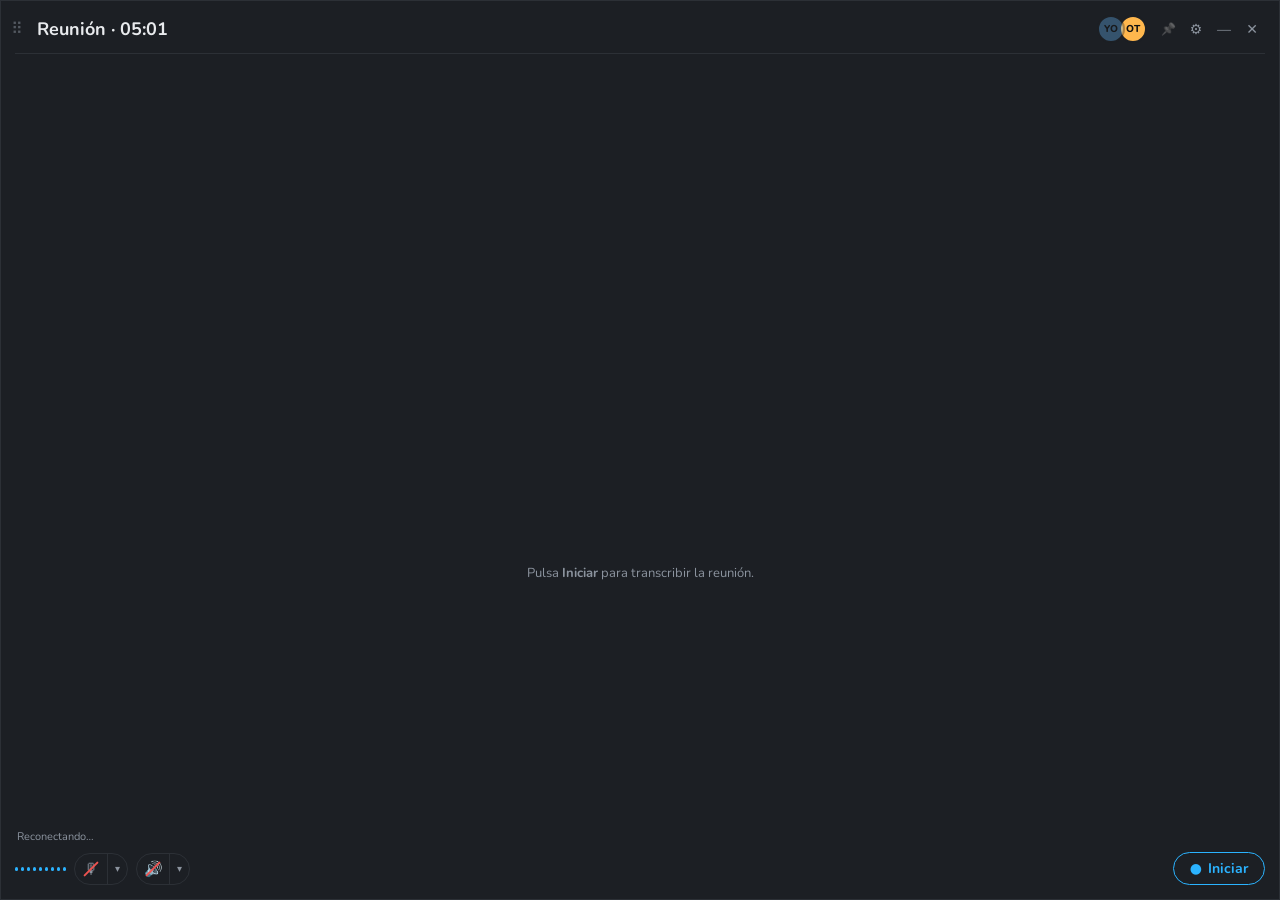
==== static/index.html @ 8442b994 "Initial commit" ====
<!doctype html>
<html lang="es">
<head>
<meta charset="utf-8">
<meta name="viewport" content="width=device-width, initial-scale=1">
<title>Transcriptor</title>
<style>
  @font-face {
    font-family: 'Nunito';
    src: url('/static/fonts/Nunito.ttf') format('truetype');
    font-weight: 200 1000;
    font-display: block;
  }
  :root {
    --bg: #1c1f24; --panel: #23272e; --line: #2c3036; --text: #e8eaed; --muted: #8b939e;
    --accent: #2bb3ff; --yo: #64b5f6; --otros: #ffb74d; --red: #ef5350;
  }
  * { box-sizing: border-box; font-family: 'Nunito', system-ui, sans-serif; }
  html, body { height: 100%; margin: 0; background: var(--bg); color: var(--text); font-size: 14px; overflow: hidden; }
  body { display: flex; flex-direction: column; border: 1px solid var(--line); }
  button { font: inherit; border: 0; cursor: pointer; color: inherit; background: none; }
  input, select { font: inherit; }

  /* Cabecera */
  header { display: flex; align-items: center; gap: 8px; padding: 14px 14px 10px 8px; cursor: grab; user-select: none; }
  header button { cursor: pointer; }
  .grip { color: var(--muted); opacity: .5; font-size: 16px; line-height: 1; padding: 0 2px; }
  header:hover .grip { opacity: 1; }
  .drag { flex: 1; min-width: 0; display: flex; align-items: center; gap: 10px; }
  .drag { cursor: default; user-select: none; }
  #title { flex: 1; min-width: 0; font-size: 18px; font-weight: 700; padding: 2px 4px; border-radius: 6px;
           white-space: nowrap; overflow: hidden; text-overflow: ellipsis; }
  #title[contenteditable="true"] { background: var(--panel); outline: 1px solid var(--accent); cursor: text; user-select: text; text-overflow: clip; }
  .avatars { display: flex; }
  .av { width: 28px; height: 28px; border-radius: 50%; display: grid; place-items: center; font-size: 10px; font-weight: 800;
        color: #111; border: 2px solid var(--bg); margin-left: -6px; opacity: .35; transition: opacity .2s, box-shadow .2s; }
  .av.Yo { background: var(--yo); } .av.Otros { background: var(--otros); }
  .av.on { opacity: 1; } .av.talk { box-shadow: 0 0 0 2px var(--accent); }
  .tools { display: flex; gap: 2px; }
  .ic { width: 26px; height: 26px; border-radius: 7px; display: grid; place-items: center; color: var(--muted); font-size: 14px; }
  .ic:hover { background: var(--panel); color: var(--text); }
  .ic.active { color: var(--accent); background: var(--panel); }
  #pin { filter: grayscale(1) opacity(.6); font-size: 12px; } #pin.active { filter: none; }
  .ic.x:hover { background: var(--red); color: #fff; }

  .divider { height: 1px; background: var(--line); margin: 0 14px; }

  /* Cuerpo */
  main { flex: 1; position: relative; min-height: 0; }
  #log { position: absolute; inset: 0; overflow-y: auto; padding: 12px 16px 8px; line-height: 1.5; }
  #log::-webkit-scrollbar { width: 6px; } #log::-webkit-scrollbar-thumb { background: var(--line); border-radius: 3px; }
  .line { margin: 0 0 10px; }
  .meta { font-size: 11px; color: var(--muted); display: flex; gap: 6px; align-items: center; }
  .tag { font-weight: 800; } .Yo .tag { color: var(--yo); } .Otros .tag { color: var(--otros); }
  .say { color: var(--text); }
  #listening { color: var(--text); font-weight: 600; margin-top: 4px; }
  #listening .d { animation: blink 1.4s infinite both; } #listening .d:nth-child(2) { animation-delay: .2s; } #listening .d:nth-child(3) { animation-delay: .4s; }
  @keyframes blink { 0%, 80%, 100% { opacity: .2; } 40% { opacity: 1; } }
  #empty { color: var(--muted); text-align: center; margin-top: 40%; font-size: 13px; }
  .line.partial .say { color: var(--muted); font-style: italic; }
  .line.partial .say::after { content: '▍'; margin-left: 2px; color: var(--accent); animation: blink 1s infinite; font-style: normal; }
  .note { font-size: 11px; color: var(--muted); text-align: center; margin: 0 0 10px; font-style: italic; }

  /* Ajustes */
  #settings { position: absolute; inset: 0; background: var(--bg); overflow-y: auto; padding: 12px 16px;
              transform: translateY(8px); opacity: 0; pointer-events: none; transition: .18s ease; }
  #settings.open { transform: none; opacity: 1; pointer-events: auto; }
  .field { margin-bottom: 14px; }
  .field > label, .lbl { display: block; font-size: 12px; font-weight: 700; color: var(--muted); margin-bottom: 5px; text-transform: uppercase; letter-spacing: .04em; }
  select, .txt { width: 100%; background: var(--panel); color: var(--text); border: 1px solid var(--line); border-radius: 8px; padding: 7px 8px; outline: none; }
  select:focus, .txt:focus { border-color: var(--accent); }
  select:disabled { opacity: .5; }
  [hidden] { display: none !important; }
  .check { display: flex; align-items: center; gap: 8px; margin-bottom: 6px; cursor: pointer; }
  .field > label.check { text-transform: none; letter-spacing: 0; font-size: 14px; font-weight: 400; color: var(--text); margin: 6px 0; }
  .check input { accent-color: var(--accent); width: 16px; height: 16px; }
  .row { display: flex; gap: 6px; margin-top: 6px; }
  .btn { background: var(--panel); border: 1px solid var(--line); border-radius: 8px; padding: 6px 10px; font-weight: 700; font-size: 13px; }
  .btn:hover { border-color: var(--accent); color: var(--accent); }
  .hint { font-size: 12px; color: var(--muted); margin-top: 4px; }
  .hint.ok { color: #66bb6a; } .hint.err { color: var(--red); }
  input[type=range] { width: 100%; accent-color: var(--accent); }

  /* Pie */
  #status { font-size: 11px; color: var(--muted); padding: 4px 16px 0; white-space: nowrap; overflow: hidden; text-overflow: ellipsis; }
  footer { display: flex; align-items: center; gap: 8px; padding: 8px 14px 14px; position: relative; }
  .src { display: flex; align-items: center; border: 1px solid var(--line); border-radius: 999px; overflow: hidden; }
  .src button { height: 30px; display: grid; place-items: center; color: var(--muted); }
  .src .tg { width: 32px; font-size: 15px; position: relative; }
  .src .dd { width: 20px; font-size: 10px; border-left: 1px solid var(--line); }
  .src button:hover { background: var(--panel); color: var(--text); }
  .src.on { border-color: var(--accent); } .src.on .tg { color: var(--accent); }
  .src:not(.on) .tg::after { content: ''; position: absolute; width: 20px; height: 2px; background: var(--red); transform: rotate(-45deg); border-radius: 1px; }
  .spacer { flex: 1; }
  .menu { position: absolute; bottom: 52px; left: 10px; right: 10px; background: var(--panel); border: 1px solid var(--line);
          border-radius: 10px; padding: 6px; box-shadow: 0 8px 24px rgba(0,0,0,.45); z-index: 10; max-height: 60vh; overflow-y: auto; }
  .menu .ttl { font-size: 11px; font-weight: 800; color: var(--muted); text-transform: uppercase; letter-spacing: .04em; padding: 4px 8px 6px; }
  .menu button { display: flex; width: 100%; text-align: left; gap: 8px; padding: 7px 8px; border-radius: 6px; font-size: 13px; }
  .menu button:hover { background: var(--line); }
  .menu .ck { width: 14px; color: var(--accent); flex: none; }
  .wave { display: flex; align-items: center; gap: 3px; height: 26px; }
  .wave i { width: 3px; height: 4px; background: var(--accent); border-radius: 2px; transition: height .12s ease; }
  #toggle { display: flex; align-items: center; gap: 6px; padding: 6px 16px; border-radius: 999px; font-weight: 700;
            border: 1px solid var(--accent); color: var(--accent); }
  #toggle:hover { background: rgba(43,179,255,.1); }
  #toggle.on { border-color: var(--red); color: var(--text); }
  #toggle.on .dot { color: var(--red); }
  #toggle.on:hover { background: rgba(239,83,80,.12); }
</style>
</head>
<body>
<header>
  <span class="grip" title="Arrastra para mover">⠿</span>
  <div class="drag" id="dragzone">
    <div id="title" spellcheck="false" title="Arrastra para mover · doble clic para renombrar"></div>
    <div class="avatars">
      <div class="av Yo" id="av-Yo" title="Yo (micrófono)">YO</div>
      <div class="av Otros on" id="av-Otros" title="Otros (audio del PC)">OT</div>
    </div>
  </div>
  <div class="tools">
    <button class="ic" id="pin" title="Fijar encima">📌</button>
    <button class="ic" id="gear" title="Ajustes">⚙</button>
    <button class="ic win" id="min" title="Minimizar">—</button>
    <button class="ic x win" id="close" title="Cerrar">✕</button>
  </div>
</header>
<div class="divider"></div>

<main>
  <div id="log">
    <div id="empty">Pulsa <b>Iniciar</b> para transcribir la reunión.</div>
    <div id="listening" hidden>Escuchando<span class="d">.</span><span class="d">.</span><span class="d">.</span></div>
  </div>

  <div id="settings">
    <div class="field win">
      <label for="opacity">Transparencia · <span id="opv"></span></label>
      <input type="range" id="opacity" min="30" max="100" step="5">
      <label class="check"><input type="checkbox" id="ophover"> Opaca al pasar el mouse</label>
    </div>
    <div class="field">
      <span class="lbl">Transcripción en vivo</span>
      <label class="check"><input type="checkbox" id="live"> Mostrar texto provisional mientras hablan</label>
      <div class="hint">Se ve en gris y se reemplaza por la versión final al terminar cada frase.</div>
    </div>
    <div class="field">
      <label for="model">Modelo</label>
      <select id="model"></select>
      <div class="row" id="dlRow" hidden><button class="btn" id="dlBtn">Descargar ahora</button></div>
      <div class="hint" id="modelHint"></div>
      <div class="hint" id="modelSource"></div>
    </div>
    <div class="field" id="cpuField" hidden>
      <label for="cpumode">Uso del procesador (sin GPU)</label>
      <select id="cpumode"></select>
      <div class="hint">Más núcleos = menos atraso, pero el equipo queda con menos margen para otras apps.</div>
    </div>
    <div class="field">
      <label for="lang">Idioma</label>
      <select id="lang">
        <option value="es">Español</option>
        <option value="en">Inglés</option>
        <option value="">Autodetectar</option>
      </select>
    </div>
    <div class="field">
      <label for="dict">Diccionario de reemplazos</label>
      <input class="txt" id="dict" spellcheck="false" placeholder="Ruta al .tsv (varios separados por ;)">
      <div class="row">
        <button class="btn" id="browse">Examinar…</button>
        <button class="btn" id="dictSave">Aplicar</button>
        <button class="btn" id="dictOpen">Editar</button>
      </div>
      <div class="hint" id="dictInfo"></div>
    </div>
    <div class="field">
      <span class="lbl">Transcripción</span>
      <div class="row">
        <button class="btn" id="copy">Copiar texto</button>
        <button class="btn" id="open">Abrir .txt</button>
      </div>
    </div>
  </div>
</main>

<div id="status"></div>
<footer>
  <div class="wave" id="wave"></div>
  <div class="src" id="src-Yo">
    <button class="tg" title="Encender/apagar mi micrófono">🎙</button>
    <button class="dd" title="Elegir micrófono">▾</button>
  </div>
  <div class="src" id="src-Otros">
    <button class="tg" title="Encender/apagar el audio de la reunión">🔊</button>
    <button class="dd" title="Elegir salida de audio">▾</button>
  </div>
  <div class="spacer"></div>
  <div class="menu" id="menu" hidden></div>
  <button id="toggle"><span class="dot">●</span><span id="tlabel">Iniciar</span></button>
</footer>

<script>
const $ = id => document.getElementById(id);
const post = (url, body) => fetch(url, {
  method: 'POST', headers: { 'Content-Type': 'application/json' }, body: JSON.stringify(body || {})
}).then(r => r.json());
let running = false;
const engines = {};
const levels = { Yo: 0, Otros: 0 };

// --- Título (doble clic para renombrar) ---
const defaultTitle = () => 'Reunión · ' + new Date().toLocaleTimeString('es', { hour: '2-digit', minute: '2-digit' });
$('title').textContent = defaultTitle();
const editing = () => $('title').isContentEditable;
$('title').ondblclick = () => {
  if (running) return;
  const t = $('title');
  t.contentEditable = 'true'; t.focus();
  document.getSelection().selectAllChildren(t);
};
$('title').onkeydown = e => { if (e.key === 'Enter' || e.key === 'Escape') { e.preventDefault(); $('title').blur(); } };
$('title').onblur = () => {
  const t = $('title');
  t.contentEditable = 'false';
  if (!t.textContent.trim()) t.textContent = defaultTitle();
};

// --- Arrastre nativo de la ventana ---
let isWindow = false;
document.querySelector('header').addEventListener('mousedown', e => {
  if (!isWindow || e.button !== 0 || editing() || e.detail > 1 || e.target.closest('button')) return;
  e.preventDefault();
  post('/drag');
});

// --- Onda animada ---
const BARS = 9;
for (let i = 0; i < BARS; i++) $('wave').append(document.createElement('i'));
const shape = [.45, .7, .9, 1, .8, 1, .9, .7, .45];
function animate() {
  const lvl = Math.min(1, Math.max(levels.Yo, levels.Otros));
  [...$('wave').children].forEach((b, i) => {
    const h = running ? 4 + lvl * 22 * shape[i] * (0.55 + Math.random() * 0.45) : 4;
    b.style.height = h + 'px';
  });
  for (const k of ['Yo', 'Otros']) {
    $('av-' + k).classList.toggle('talk', running && levels[k] > 0.08);
    levels[k] *= 0.85;
  }
  setTimeout(() => requestAnimationFrame(animate), 90);
}
animate();

// --- Estado ---
function syncLang() {
  const auto = engines[$('model').value] === 'parakeet';
  $('lang').disabled = running || auto;
  $('lang').title = auto ? 'Parakeet detecta el idioma automáticamente' : '';
}
// --- Fuentes (micrófono y audio de la reunión), cambiables en caliente ---
let devices = { mics: [], speakers: [] };
let sources = { Yo: { enabled: false, id: '' }, Otros: { enabled: true, id: '' } };
function showSources(st) {
  for (const k of ['Yo', 'Otros']) {
    if (st[k]) sources[k] = st[k];
    $('src-' + k).classList.toggle('on', sources[k].enabled);
    $('av-' + k).classList.toggle('on', sources[k].enabled);
    const list = k === 'Yo' ? devices.mics : devices.speakers;
    const dev = list.find(d => d.id === sources[k].id);
    const name = st[k] && st[k].name || (dev && dev.name) || 'predeterminado';
    $('src-' + k).title = (k === 'Yo' ? 'Micrófono: ' : 'Audio de la reunión: ') + name
      + (sources[k].enabled ? '' : ' (apagado)');
  }
}
const setSource = async (source, body) => showSources(await post('/source', { source, ...body }));
for (const k of ['Yo', 'Otros']) {
  $('src-' + k).querySelector('.tg').onclick = () => setSource(k, { enabled: !sources[k].enabled });
  $('src-' + k).querySelector('.dd').onclick = e => { e.stopPropagation(); openMenu(k); };
}
function openMenu(k) {
  const menu = $('menu');
  if (!menu.hidden && menu.dataset.src === k) return closeMenu();
  const list = k === 'Yo' ? devices.mics : devices.speakers;
  const def = k === 'Yo' ? devices.default_mic : devices.default_speaker;
  const current = list.some(d => d.id === sources[k].id) ? sources[k].id : def;
  menu.innerHTML = `<div class="ttl">${k === 'Yo' ? 'Micrófono (Yo)' : 'Audio de la reunión (Otros)'}</div>`;
  list.forEach(d => {
    const b = document.createElement('button');
    b.innerHTML = `<span class="ck">${d.id === current ? '✓' : ''}</span>`;
    b.append(d.name);
    b.onclick = () => { closeMenu(); setSource(k, { device_id: d.id, enabled: true }); };
    menu.append(b);
  });
  menu.dataset.src = k; menu.hidden = false;
}
function closeMenu() { $('menu').hidden = true; }
document.addEventListener('click', e => { if (!$('menu').contains(e.target)) closeMenu(); });

// --- Transparencia ---
let opacity = 1, opHover = true;
const applyOpacity = v => isWindow && post('/opacity', { value: v });
$('opacity').oninput = () => {
  opacity = $('opacity').value / 100; $('opv').textContent = $('opacity').value + ' %';
  applyOpacity(opacity);
};
$('opacity').onchange = () => post('/settings', { opacity });
$('live').onchange = () => post('/settings', { live_partials: $('live').checked });
$('ophover').onchange = () => { opHover = $('ophover').checked; post('/settings', { opacity_hover: opHover }); };
document.documentElement.addEventListener('mouseenter', () => { if (opHover && opacity < 1) applyOpacity(1); });
document.documentElement.addEventListener('mouseleave', () => { if (opacity < 1) applyOpacity(opacity); });
function setRunning(r) {
  running = r;
  $('tlabel').textContent = r ? 'Terminar' : 'Iniciar';
  $('toggle').classList.toggle('on', r);
  $('model').disabled = r;
  $('listening').hidden = !r;
  syncLang();
}

// --- Transcripción en vivo ---
function connect() {
  const ws = new WebSocket(`ws://${location.host}/ws`);
  ws.onmessage = e => {
    const m = JSON.parse(e.data);
    if (m.type === 'status') {
      $('status').textContent = m.text; $('status').title = m.text;
      if (m.running !== undefined) setRunning(m.running);
    } else if (m.type === 'download') {
      $('status').textContent = m.text; $('status').title = m.text;
      if (m.done || m.error) {
        downloadingKey = null;
        $('toggle').disabled = false; $('dlBtn').disabled = false;
        if (m.done) loadModels(m.select).then(() => { if (startAfterDownload) $('toggle').click(); startAfterDownload = false; });
        else startAfterDownload = false;
      }
    } else if (m.type === 'sources') {
      showSources(m);
    } else if (m.type === 'note') {
      const n = document.createElement('div');
      n.className = 'note'; n.textContent = `${m.time} · ${m.text}`;
      $('log').insertBefore(n, $('listening'));
    } else if (m.type === 'level') {
      levels[m.source] = Math.max(levels[m.source] || 0, m.value);
    } else if (m.type === 'partial') {
      const log = $('log');
      const atBottom = log.scrollHeight - log.scrollTop - log.clientHeight < 60;
      let d = $('partial-' + m.source);
      if (!m.text) { if (d) d.remove(); return; }
      if (!d) {
        $('empty').hidden = true;
        d = document.createElement('div');
        d.id = 'partial-' + m.source;
        d.className = 'line partial ' + m.source;
        d.innerHTML = '<div class="meta"><span class="tag"></span><span class="tm"></span></div><div class="say"></div>';
        log.insertBefore(d, $('listening'));
      }
      d.querySelector('.tag').textContent = m.source;
      d.querySelector('.tm').textContent = m.time;
      d.querySelector('.say').textContent = m.text;
      if (atBottom) log.scrollTop = log.scrollHeight;
    } else if (m.type === 'text') {
      const log = $('log');
      const atBottom = log.scrollHeight - log.scrollTop - log.clientHeight < 60;
      $('empty').hidden = true;
      const prev = $('partial-' + m.source);
      const d = document.createElement('div');
      d.className = 'line ' + m.source;
      d.innerHTML = `<div class="meta"><span class="tag">${m.source}</span><span>${m.time}</span></div>`;
      const say = document.createElement('div');
      say.className = 'say'; say.textContent = m.text;
      d.append(say);
      // si el provisional es de esta misma frase se reemplaza; si ya es de la siguiente, el final va antes
      if (prev && prev.querySelector('.tm').textContent === m.time) prev.replaceWith(d);
      else log.insertBefore(d, prev || $('listening'));
      if (atBottom) log.scrollTop = log.scrollHeight;
    }
  };
  ws.onclose = () => { $('status').textContent = 'Reconectando…'; setTimeout(connect, 1500); };
}

// --- Controles ---
// --- Modelos y descargas ---
let modelInfo = {}, gpu = true, downloadingKey = null, startAfterDownload = false;
function startDownload(key) {
  if (downloadingKey) return;
  downloadingKey = key;
  $('toggle').disabled = true; $('dlBtn').disabled = true;
  $('status').textContent = 'Preparando descarga…';
  post('/download/' + key);
}
function syncModel() {
  const m = modelInfo[$('model').value] || {};
  $('dlRow').hidden = !m.download;
  let hint = '';
  if (m.download) hint = 'Se descarga una sola vez a la carpeta "modelos". También puedes copiar ahí la carpeta de un modelo desde otro equipo.';
  else if (!gpu && m.turbo) hint = 'Sin GPU usa bloques largos (~15–28 s) y no muestra texto en vivo, para que el procesador alcance.';
  else if (!gpu && m.engine === 'parakeet') hint = 'Rápido incluso sin GPU, un poco menos preciso que Whisper.';
  $('modelHint').textContent = hint;
  $('modelSource').textContent = m.source ? (m.download ? 'Fuente: ' : '') + m.source : '';
  syncLang();
}
$('dlBtn').onclick = () => { const m = modelInfo[$('model').value]; if (m && m.download) startDownload(m.download); };
async function loadModels(select) {
  const mres = await fetch('/models').then(r => r.json());
  gpu = mres.gpu;
  modelInfo = {};
  mres.models.forEach(m => { modelInfo[m.id] = m; engines[m.id] = m.engine; });
  const keep = select || $('model').value;
  fill($('model'), mres.models, keep, mres.models[0] && mres.models[0].id);
  syncModel();
  return mres;
}

$('toggle').onclick = async () => {
  if (running) return post('/stop');
  const m = modelInfo[$('model').value];
  if (m && m.download) { startAfterDownload = true; return startDownload(m.download); }
  setRunning(true);
  $('settings').classList.remove('open'); $('gear').classList.remove('active');
  $('status').textContent = 'Iniciando…';
  post('/start', { language: $('lang').value, model: $('model').value, title: $('title').textContent });
};
$('gear').onclick = () => $('gear').classList.toggle('active', $('settings').classList.toggle('open'));
$('pin').onclick = async () => $('pin').classList.toggle('active', (await post('/pin')).pinned);
$('min').onclick = () => post('/minimize');
$('close').onclick = async () => {
  const r = await post('/close');
  if (r.pending && confirm(`Quedan ~${r.pending} s de audio por transcribir.\n\n¿Cerrar igual? La transcripción se completará en segundo plano antes de salir.`))
    post('/close', { force: true });
};
$('model').onchange = syncModel;
$('cpumode').onchange = () => post('/settings', { cpu_mode: $('cpumode').value });
$('copy').onclick = () => navigator.clipboard.writeText(
  [...document.querySelectorAll('.line:not(.partial)')].map(l => `[${l.querySelector('.meta span:last-child').textContent}] [${l.querySelector('.tag').textContent}] ${l.querySelector('.say').textContent}`).join('\n'));
$('open').onclick = () => post('/open');

// --- Diccionario ---
function showDict(s) {
  $('dict').value = s.dict_paths;
  const info = $('dictInfo');
  if (s.missing && s.missing.length) { info.className = 'hint err'; info.textContent = 'No encontrado: ' + s.missing.join(', '); }
  else { info.className = 'hint ok'; info.textContent = `${s.rules} reglas cargadas`; }
}
$('dictSave').onclick = async () => showDict(await post('/settings', { dict_paths: $('dict').value }));
$('browse').onclick = async () => {
  const r = await post('/browse-dict');
  if (r.path) { $('dict').value = r.path; showDict(await post('/settings', { dict_paths: r.path })); }
};
$('dictOpen').onclick = () => post('/open-dict');

// --- Carga inicial ---
function fill(sel, items, selected, fallback) {
  sel.innerHTML = '';
  items.forEach(it => sel.add(new Option(it.name || it.label, it.id)));
  sel.value = items.some(i => i.id === selected) ? selected : fallback;
}
Promise.all([
  fetch('/info').then(r => r.json()),
  fetch('/settings').then(r => r.json()),
  fetch('/devices').then(r => r.json()),
  loadModels(),
  fetch('/sources').then(r => r.json()),
]).then(([info, s, dev, mres, src]) => {
  const list = mres.models;
  // modelo inicial: el guardado si existe y no es lento; si no, Turbo local, luego Parakeet local
  const saved = list.find(m => m.id === s.model && !m.download);
  const pick = (saved && !(saved.slow && !mres.gpu)) ? saved
    : list.find(m => m.turbo && !m.download) || list.find(m => m.engine === 'parakeet' && !m.download) || list[0];
  if (pick) { $('model').value = pick.id; syncModel(); }
  $('cpuField').hidden = mres.gpu;
  Object.entries(mres.cpu_modes).forEach(([k, v]) => $('cpumode').add(new Option(`${{ ligero: 'Ligero', equilibrado: 'Equilibrado', maximo: 'Máximo' }[k] || k} — ${v}`, k)));
  $('cpumode').value = s.cpu_mode;
  isWindow = info.window;
  if (!isWindow) document.querySelectorAll('#pin, .win, #browse').forEach(el => el.style.display = 'none');
  $('lang').value = s.language;
  devices = dev;
  showSources(src);
  opacity = s.opacity; opHover = s.opacity_hover;
  $('opacity').value = Math.round(opacity * 100); $('opv').textContent = $('opacity').value + ' %';
  $('ophover').checked = opHover;
  $('live').checked = s.live_partials;
  showDict(s);
  syncLang();
});
connect();
</script>
</body>
</html>
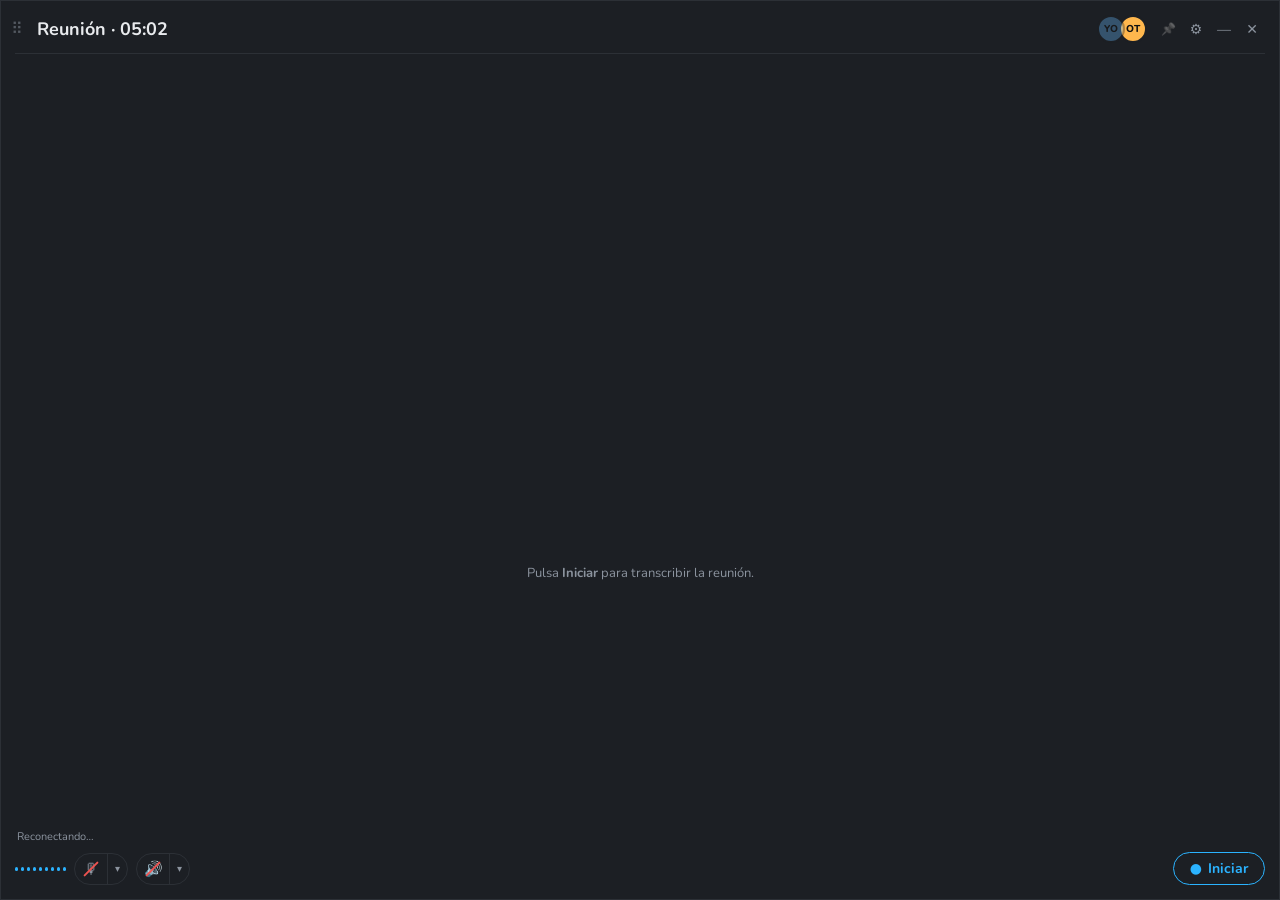
==== commit d5e18062: "Añade descarga e importación desde GitHub Permite descargar modelos desde la release de GitHub como " ====
--- a/static/index.html
+++ b/static/index.html
@@ -148,6 +148,9 @@
       <label for="model">Modelo</label>
       <select id="model"></select>
       <div class="row" id="dlRow" hidden><button class="btn" id="dlBtn">Descargar ahora</button></div>
+      <div class="row win"><button class="btn" id="importBtn">Importar modelo (.zip)…</button></div>
+      <label for="dlsource" style="margin-top:10px">Descargar modelos desde</label>
+      <select id="dlsource"></select>
       <div class="hint" id="modelHint"></div>
       <div class="hint" id="modelSource"></div>
     </div>
@@ -400,6 +403,11 @@
   $('modelSource').textContent = m.source ? (m.download ? 'Fuente: ' : '') + m.source : '';
   syncLang();
 }
+$('importBtn').onclick = async () => {
+  const r = await post('/import-model');
+  if (r.text) { $('status').textContent = r.text; $('status').title = r.text; }
+  if (r.ok) loadModels(r.select);
+};
 $('dlBtn').onclick = () => { const m = modelInfo[$('model').value]; if (m && m.download) startDownload(m.download); };
 async function loadModels(select) {
   const mres = await fetch('/models').then(r => r.json());
@@ -430,6 +438,7 @@
     post('/close', { force: true });
 };
 $('model').onchange = syncModel;
+$('dlsource').onchange = () => post('/settings', { download_source: $('dlsource').value });
 $('cpumode').onchange = () => post('/settings', { cpu_mode: $('cpumode').value });
 $('copy').onclick = () => navigator.clipboard.writeText(
   [...document.querySelectorAll('.line:not(.partial)')].map(l => `[${l.querySelector('.meta span:last-child').textContent}] [${l.querySelector('.tag').textContent}] ${l.querySelector('.say').textContent}`).join('\n'));
@@ -471,6 +480,8 @@
   $('cpuField').hidden = mres.gpu;
   Object.entries(mres.cpu_modes).forEach(([k, v]) => $('cpumode').add(new Option(`${{ ligero: 'Ligero', equilibrado: 'Equilibrado', maximo: 'Máximo' }[k] || k} — ${v}`, k)));
   $('cpumode').value = s.cpu_mode;
+  Object.entries(mres.sources).forEach(([k, v]) => $('dlsource').add(new Option(v, k)));
+  $('dlsource').value = s.download_source;
   isWindow = info.window;
   if (!isWindow) document.querySelectorAll('#pin, .win, #browse').forEach(el => el.style.display = 'none');
   $('lang').value = s.language;
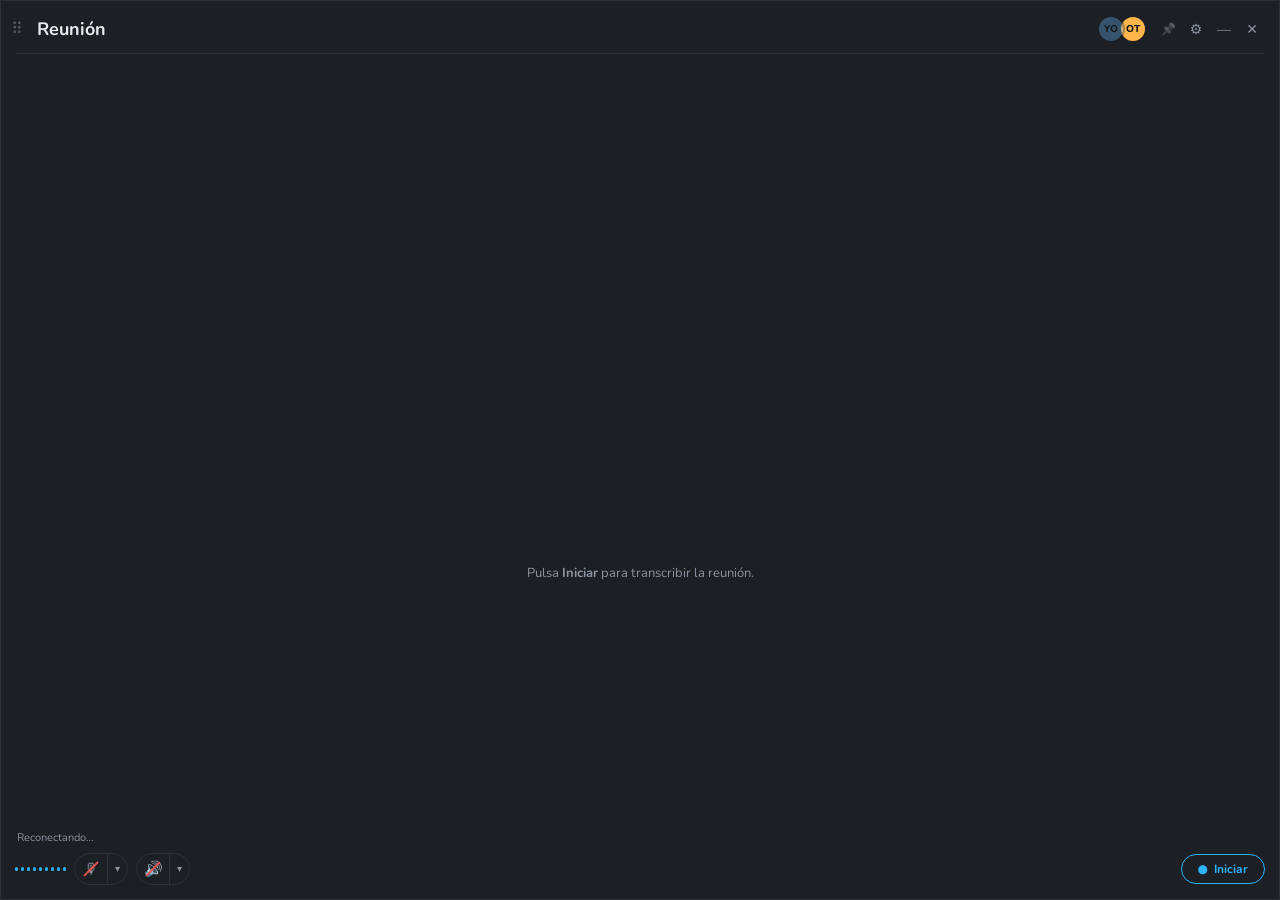
==== commit 67618a98: "Add pausable sessions and configurable transcript storage" ====
--- a/static/index.html
+++ b/static/index.html
@@ -81,6 +81,12 @@
   .hint.ok { color: #66bb6a; } .hint.err { color: var(--red); }
   input[type=range] { width: 100%; accent-color: var(--accent); }
 
+  button:disabled { opacity: .45; cursor: default; }
+  .hint { overflow-wrap: anywhere; }
+  footer { flex-wrap: wrap; }
+  #toggle { padding: 6px 10px; font-size: 12px; }
+  #finish { padding: 6px 8px; font-size: 12px; }
+  @media (max-width: 330px) { footer { gap: 4px; padding-inline: 8px; } .src .tg { width: 26px; } .src .dd { width: 16px; } }
   /* Pie */
   #status { font-size: 11px; color: var(--muted); padding: 4px 16px 0; white-space: nowrap; overflow: hidden; text-overflow: ellipsis; }
   footer { display: flex; align-items: center; gap: 8px; padding: 8px 14px 14px; position: relative; }
@@ -106,6 +112,14 @@
   #toggle.on { border-color: var(--red); color: var(--text); }
   #toggle.on .dot { color: var(--red); }
   #toggle.on:hover { background: rgba(239,83,80,.12); }
+  #toggle.pause-only { width: 34px; height: 34px; padding: 0; justify-content: center; flex-shrink: 0; }
+  #toggle.pause-only .dot, #toggle.pause-only #tlabel { display: none; }
+  #toggle .pause-icon { width: 16px; height: 16px; }
+  @media (max-width: 400px) { #wave { display: none; } }
+  @media (max-width: 330px) {
+    footer { gap: 4px; padding-inline: 8px; }
+    #toggle { padding: 6px 8px; font-size: 12px; }
+  }
 </style>
 </head>
 <body>
@@ -134,6 +148,18 @@
   </div>
 
   <div id="settings">
+    <div class="field">
+      <label for="outputDir">Carpeta de transcripciones</label>
+      <input class="txt" id="outputDir" spellcheck="false" placeholder="Carpeta predeterminada">
+      <div class="row" style="flex-wrap:wrap">
+        <button class="btn" id="outputBrowse">Examinar…</button>
+        <button class="btn" id="outputSave">Aplicar</button>
+        <button class="btn" id="outputReset">Restablecer</button>
+        <button class="btn" id="outputOpen">Abrir carpeta</button>
+      </div>
+      <div id="outputInfo" class="hint" role="status"></div>
+      <div class="hint">Se aplica a sesiones nuevas. La sesión actual conserva su archivo.</div>
+    </div>
     <div class="field win">
       <label for="opacity">Transparencia · <span id="opv"></span></label>
       <input type="range" id="opacity" min="30" max="100" step="5">
@@ -200,24 +226,31 @@
   </div>
   <div class="spacer"></div>
   <div class="menu" id="menu" hidden></div>
-  <button id="toggle"><span class="dot">●</span><span id="tlabel">Iniciar</span></button>
+  <button id="finish" class="btn" hidden>Terminar</button>
+  <button id="toggle" title="Iniciar" aria-label="Iniciar"><span class="dot" aria-hidden="true">●</span><span id="tlabel">Iniciar</span><svg class="pause-icon" viewBox="0 0 16 16" fill="currentColor" aria-hidden="true" hidden><rect x="3" y="2" width="4" height="12" rx="1"/><rect x="9" y="2" width="4" height="12" rx="1"/></svg></button>
 </footer>
 
 <script>
 const $ = id => document.getElementById(id);
 const post = (url, body) => fetch(url, {
   method: 'POST', headers: { 'Content-Type': 'application/json' }, body: JSON.stringify(body || {})
-}).then(r => r.json());
-let running = false;
+ }).then(async r => {
+  const data = await r.json();
+  if (!r.ok) throw new Error(data.detail || 'No se pudo completar la acción');
+  return data;
+});
+let revision = -1;
+let running = false, sessionState = 'ready', sessionId = null, sessionModel = null, sessionLanguage = null;
+const lockedSession = () => !['ready', 'finished'].includes(sessionState);
 const engines = {};
 const levels = { Yo: 0, Otros: 0 };
 
 // --- Título (doble clic para renombrar) ---
-const defaultTitle = () => 'Reunión · ' + new Date().toLocaleTimeString('es', { hour: '2-digit', minute: '2-digit' });
+const defaultTitle = () => 'Reunión';
 $('title').textContent = defaultTitle();
 const editing = () => $('title').isContentEditable;
 $('title').ondblclick = () => {
-  if (running) return;
+  if (lockedSession()) return;
   const t = $('title');
   t.contentEditable = 'true'; t.focus();
   document.getSelection().selectAllChildren(t);
@@ -258,7 +291,7 @@
 // --- Estado ---
 function syncLang() {
   const auto = engines[$('model').value] === 'parakeet';
-  $('lang').disabled = running || auto;
+  $('lang').disabled = lockedSession() || auto;
   $('lang').title = auto ? 'Parakeet detecta el idioma automáticamente' : '';
 }
 // --- Fuentes (micrófono y audio de la reunión), cambiables en caliente ---
@@ -312,12 +345,41 @@
 $('ophover').onchange = () => { opHover = $('ophover').checked; post('/settings', { opacity_hover: opHover }); };
 document.documentElement.addEventListener('mouseenter', () => { if (opHover && opacity < 1) applyOpacity(1); });
 document.documentElement.addEventListener('mouseleave', () => { if (opacity < 1) applyOpacity(opacity); });
-function setRunning(r) {
-  running = r;
-  $('tlabel').textContent = r ? 'Terminar' : 'Iniciar';
-  $('toggle').classList.toggle('on', r);
-  $('model').disabled = r;
-  $('listening').hidden = !r;
+function clearTranscript() {
+  document.querySelectorAll('#log .line, #log .note').forEach(el => el.remove());
+  $('empty').hidden = false;
+  $('title').textContent = defaultTitle();
+}
+function setState(m) {
+  if (!m.state) return;
+  if ((sessionId && m.session_id !== sessionId) || m.state === 'ready') clearTranscript();
+  sessionId = m.session_id;
+  sessionState = m.state;
+  running = m.state === 'recording';
+  if (m.model) sessionModel = m.model;
+  if (m.language !== undefined && m.language !== null) sessionLanguage = m.language;
+  if (lockedSession() && m.title) $('title').textContent = m.title;
+  if (lockedSession() && sessionModel) $('model').value = sessionModel;
+  if (lockedSession() && sessionLanguage !== null) $('lang').value = sessionLanguage;
+  const busy = ['starting', 'pausing', 'finishing'].includes(m.state);
+  $('tlabel').textContent = ({ready:'Iniciar', starting:'Iniciando…', recording:'Pausar',
+    pausing:'Pausando…', paused:'Reanudar', finishing:'Terminando…', finished:'Nueva sesión'})[m.state];
+  $('toggle').classList.toggle('pause-only', running);
+  $('toggle').querySelector('.pause-icon').toggleAttribute('hidden', !running);
+  $('toggle').title = $('tlabel').textContent;
+  $('toggle').setAttribute('aria-label', $('tlabel').textContent);
+  $('toggle').disabled = busy || !!downloadingKey;
+  $('toggle').classList.toggle('on', running);
+  $('finish').hidden = !['recording', 'paused', 'pausing', 'finishing'].includes(m.state);
+  $('finish').disabled = busy;
+  $('model').disabled = lockedSession();
+  $('cpumode').disabled = lockedSession();
+  document.querySelectorAll('.src button').forEach(b => b.disabled = busy);
+  $('listening').hidden = !running;
+  if (['paused', 'finished', 'ready'].includes(m.state))
+    document.querySelectorAll('.partial').forEach(el => el.remove());
+  $('open').disabled = !m.path;
+  $('open').title = m.path || 'Inicia una sesión para crear el archivo';
   syncLang();
 }
 
@@ -325,10 +387,21 @@
 function connect() {
   const ws = new WebSocket(`ws://${location.host}/ws`);
   ws.onmessage = e => {
-    const m = JSON.parse(e.data);
+    handleMessage(JSON.parse(e.data));
+  };
+  ws.onclose = () => { $('status').textContent = 'Reconectando…'; setTimeout(connect, 1500); };
+}
+function handleMessage(m) {
+    if (m.session_id !== undefined && m.type !== 'status' && m.session_id !== sessionId) return;
     if (m.type === 'status') {
+      if (m.revision !== undefined && m.revision < revision) return;
+      if (m.revision !== undefined) revision = m.revision;
       $('status').textContent = m.text; $('status').title = m.text;
-      if (m.running !== undefined) setRunning(m.running);
+      setState(m);
+      if (m.history) {
+        document.querySelectorAll('#log .line, #log .note').forEach(el => el.remove());
+        m.history.forEach(handleMessage);
+      }
     } else if (m.type === 'download') {
       $('status').textContent = m.text; $('status').title = m.text;
       if (m.done || m.error) {
@@ -378,8 +451,6 @@
       else log.insertBefore(d, prev || $('listening'));
       if (atBottom) log.scrollTop = log.scrollHeight;
     }
-  };
-  ws.onclose = () => { $('status').textContent = 'Reconectando…'; setTimeout(connect, 1500); };
 }
 
 // --- Controles ---
@@ -420,15 +491,27 @@
   return mres;
 }
 
+async function sessionAction(url, body) {
+  $('toggle').disabled = true; $('finish').disabled = true;
+  try {
+    const m = await post(url, body);
+    handleMessage(m);
+  } catch (e) {
+    $('status').textContent = e.message;
+    setState({state:sessionState, session_id:sessionId, path:$('open').disabled ? null : $('open').title});
+  }
+}
 $('toggle').onclick = async () => {
-  if (running) return post('/stop');
+  if (sessionState === 'recording') return sessionAction('/pause');
+  if (sessionState === 'paused') return sessionAction('/resume');
+  if (sessionState === 'finished') return sessionAction('/new-session');
+  if (sessionState !== 'ready') return;
   const m = modelInfo[$('model').value];
   if (m && m.download) { startAfterDownload = true; return startDownload(m.download); }
-  setRunning(true);
   $('settings').classList.remove('open'); $('gear').classList.remove('active');
-  $('status').textContent = 'Iniciando…';
-  post('/start', { language: $('lang').value, model: $('model').value, title: $('title').textContent });
-};
+  return sessionAction('/start', { language: $('lang').value, model: $('model').value, title: $('title').textContent });
+};
+$('finish').onclick = () => sessionAction('/stop');
 $('gear').onclick = () => $('gear').classList.toggle('active', $('settings').classList.toggle('open'));
 $('pin').onclick = async () => $('pin').classList.toggle('active', (await post('/pin')).pinned);
 $('min').onclick = () => post('/minimize');
@@ -443,6 +526,27 @@
 $('copy').onclick = () => navigator.clipboard.writeText(
   [...document.querySelectorAll('.line:not(.partial)')].map(l => `[${l.querySelector('.meta span:last-child').textContent}] [${l.querySelector('.tag').textContent}] ${l.querySelector('.say').textContent}`).join('\n'));
 $('open').onclick = () => post('/open');
+
+// --- Carpeta de transcripciones ---
+function showOutput(s) {
+  $('outputDir').value = s.output_dir;
+  $('outputInfo').className = 'hint ok';
+  $('outputInfo').textContent = 'Carpeta: ' + s.effective_output_dir;
+}
+async function saveOutput(value) {
+  try { showOutput(await post('/settings', {output_dir:value})); }
+  catch (e) { $('outputInfo').className = 'hint err'; $('outputInfo').textContent = e.message; }
+}
+$('outputSave').onclick = () => saveOutput($('outputDir').value);
+$('outputReset').onclick = () => saveOutput('');
+$('outputBrowse').onclick = async () => {
+  try { const r = await post('/browse-output'); if (r.path) $('outputDir').value = r.path; }
+  catch (e) { $('outputInfo').textContent = e.message; }
+};
+$('outputOpen').onclick = async () => {
+  try { await post('/open-output'); }
+  catch (e) { $('outputInfo').className = 'hint err'; $('outputInfo').textContent = e.message; }
+};
 
 // --- Diccionario ---
 function showDict(s) {
@@ -476,15 +580,15 @@
   const saved = list.find(m => m.id === s.model && !m.download);
   const pick = (saved && !(saved.slow && !mres.gpu)) ? saved
     : list.find(m => m.turbo && !m.download) || list.find(m => m.engine === 'parakeet' && !m.download) || list[0];
-  if (pick) { $('model').value = pick.id; syncModel(); }
+  if (pick) { $('model').value = lockedSession() && sessionModel ? sessionModel : pick.id; syncModel(); }
   $('cpuField').hidden = mres.gpu;
   Object.entries(mres.cpu_modes).forEach(([k, v]) => $('cpumode').add(new Option(`${{ ligero: 'Ligero', equilibrado: 'Equilibrado', maximo: 'Máximo' }[k] || k} — ${v}`, k)));
   $('cpumode').value = s.cpu_mode;
   Object.entries(mres.sources).forEach(([k, v]) => $('dlsource').add(new Option(v, k)));
   $('dlsource').value = s.download_source;
   isWindow = info.window;
-  if (!isWindow) document.querySelectorAll('#pin, .win, #browse').forEach(el => el.style.display = 'none');
-  $('lang').value = s.language;
+  if (!isWindow) document.querySelectorAll('#pin, .win, #browse, #outputBrowse').forEach(el => el.style.display = 'none');
+  $('lang').value = lockedSession() && sessionLanguage !== null ? sessionLanguage : s.language;
   devices = dev;
   showSources(src);
   opacity = s.opacity; opHover = s.opacity_hover;
@@ -492,6 +596,7 @@
   $('ophover').checked = opHover;
   $('live').checked = s.live_partials;
   showDict(s);
+  showOutput(s);
   syncLang();
 });
 connect();
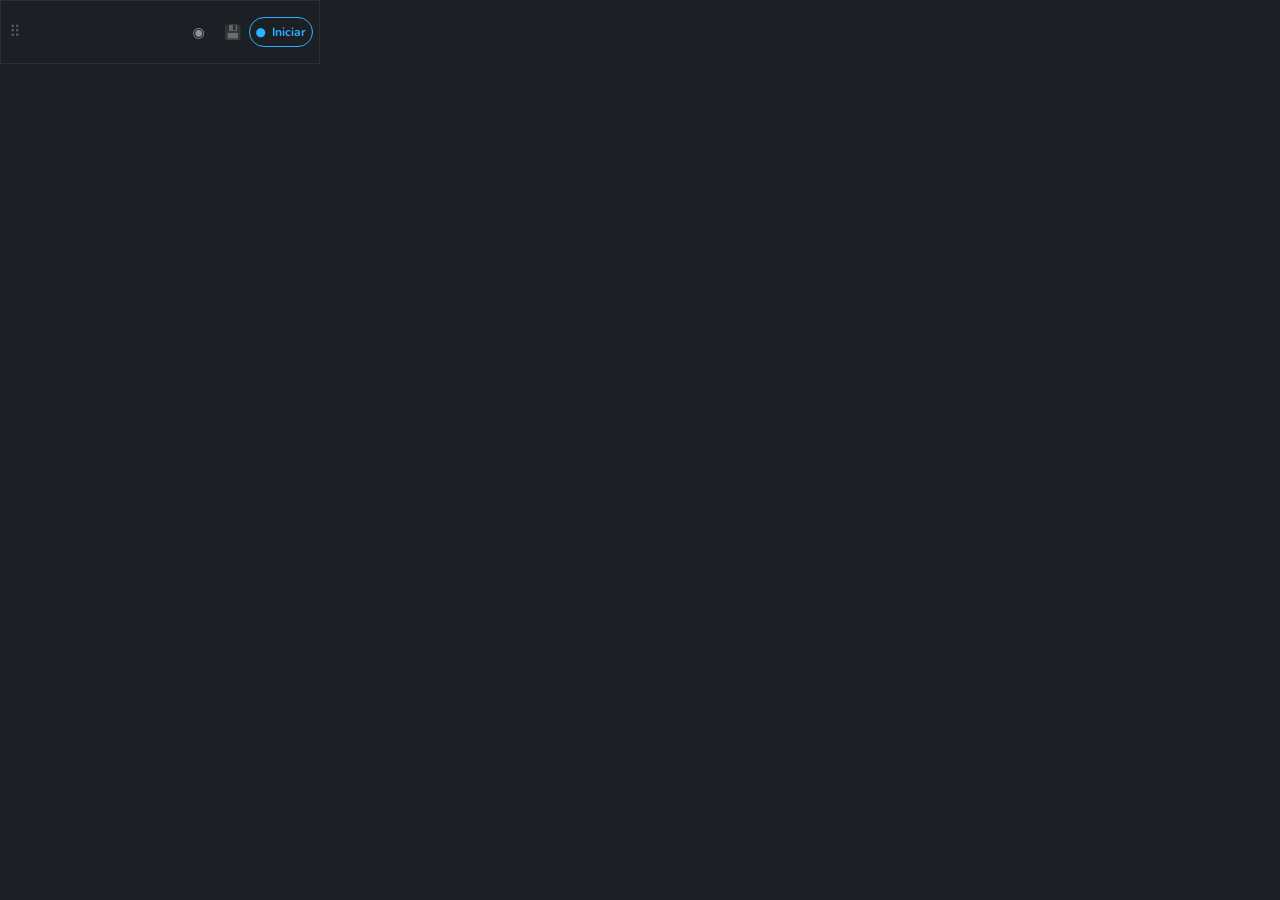
==== commit ac7bdbbd: "Add session manager and analysis workflows Add session archiving, audio backups, a native sessions m" ====
--- a/static/index.html
+++ b/static/index.html
@@ -46,7 +46,7 @@
   .divider { height: 1px; background: var(--line); margin: 0 14px; }
 
   /* Cuerpo */
-  main { flex: 1; position: relative; min-height: 0; }
+  main { flex: 1; position: relative; min-height: 64px; }
   #log { position: absolute; inset: 0; overflow-y: auto; padding: 12px 16px 8px; line-height: 1.5; }
   #log::-webkit-scrollbar { width: 6px; } #log::-webkit-scrollbar-thumb { background: var(--line); border-radius: 3px; }
   .line { margin: 0 0 10px; }
@@ -120,9 +120,44 @@
     footer { gap: 4px; padding-inline: 8px; }
     #toggle { padding: 6px 8px; font-size: 12px; }
   }
+  .playing { background:#2b4050; border-radius:4px; }
+  @media (max-height:420px) { header { padding-top:8px; padding-bottom:6px; } footer { padding-bottom:8px; } }
+  #insightCard { margin:6px 10px 4px; padding:8px 10px; border:1px solid var(--line); border-left:3px solid var(--accent); border-radius:6px; background:var(--panel); font-size:13px; }
+  #insightCard[data-type="decision"], #insightCard[data-type="commitment"] { border-left-color:#66bb6a; }
+  #insightCard[data-type="risk"] { border-left-color:var(--red); }
+  #insightCard[data-type="question"] { border-left-color:var(--otros); }
+  #insightCard .ihead { display:flex; align-items:center; gap:6px; color:var(--muted); font-size:12px; }
+  #insightCard .ihead .spacer { flex:1; }
+  #insightCard button { color:var(--muted); font-size:12px; padding:2px 4px; border-radius:4px; }
+  #insightCard button:hover { color:var(--text); background:var(--line); }
+  #insightType { color:var(--text); font-weight:700; }
+  #insightText { margin:4px 0; line-height:1.35; }
+  #insightRef { color:var(--accent) !important; }
+  #backup { opacity:.35; filter:grayscale(1); position:relative; }
+  #backup.on { opacity:1; filter:none; }
+  #backup.on::after { content:''; position:absolute; right:3px; top:3px; width:6px; height:6px; border-radius:50%; background:#66bb6a; }
+  #backup.failed::after { background:var(--red); }
+  #privacySurface { position:absolute; inset:0; display:grid; place-content:center; text-align:center; color:var(--muted); }
+  body.discreet #privacySurface { display:grid !important; }
+  body.discreet #title, body.discreet .avatars { visibility:hidden; }
+  body.discreet #log, body.discreet #settings, body.discreet #preparation,
+  body.discreet #insightCard, body.discreet #markerList, body.discreet #backupInfo, body.discreet #playback,
+  body.discreet #sessionTools, body.discreet #status, body.discreet .src,
+  body.discreet #mark, body.discreet #wave, body.discreet #menu, body.discreet .tools button:not(#discretion) { display:none !important; }
+  body.discreet #title { pointer-events:none; }
+  body.discreet { width:320px; max-width:100vw; height:64px; display:grid; grid-template-columns:minmax(0,1fr) auto; grid-template-rows:62px; position:relative; }
+  body.discreet header { padding:0 6px; gap:5px; min-width:0; }
+  body.discreet .drag, body.discreet main, body.discreet .divider, body.discreet #privacySurface { display:none !important; }
+  body.discreet header::after { content:attr(data-private-state); font-size:12px; white-space:nowrap; overflow:hidden; text-overflow:ellipsis; order:1; }
+  body.discreet .tools { order:2; margin-left:auto; }
+  body.discreet footer { padding:0 6px 0 0; gap:5px; align-items:center; }
+  body.discreet footer .spacer { display:none; }
+  body.discreet #toggle { padding:6px; font-size:12px; }
+  body.discreet #finish { padding:6px; font-size:12px; }
+  body.discreet .grip { cursor:grab; }
 </style>
 </head>
-<body>
+<body class="discreet">
 <header>
   <span class="grip" title="Arrastra para mover">⠿</span>
   <div class="drag" id="dragzone">
@@ -133,6 +168,8 @@
     </div>
   </div>
   <div class="tools">
+    <button class="ic" id="sessions" title="Sesiones" aria-label="Abrir sesiones">▤</button>
+    <button class="ic" id="discretion" title="Ocultar contenido" aria-label="Ocultar contenido" aria-pressed="false">◉</button>
     <button class="ic" id="pin" title="Fijar encima">📌</button>
     <button class="ic" id="gear" title="Ajustes">⚙</button>
     <button class="ic win" id="min" title="Minimizar">—</button>
@@ -140,8 +177,23 @@
   </div>
 </header>
 <div class="divider"></div>
+  <section id="insightCard" hidden aria-live="polite">
+    <div class="ihead">
+      <button id="insightMode" title="Cambiar modo de insights">Insights: apagado</button>
+      <span class="spacer"></span>
+      <button id="insightNow">Insight ahora</button>
+      <button id="insightNext" hidden>Siguiente</button>
+    </div>
+    <div id="insightBody" hidden>
+      <div class="ihead"><span id="insightType"></span>·<span id="insightSource"></span><button id="insightRef" hidden></button></div>
+      <div id="insightText"></div>
+      <div class="ihead"><span class="spacer"></span><button id="insightPin">Fijar</button><button id="insightDismiss" title="Ocultar sin afectar las reglas">Descartar</button><button id="insightWrong" title="No debió aparecer">Falso positivo…</button></div>
+      <div class="ihead" id="insightWrongMenu" hidden><span>¿Qué hacemos?</span><span class="spacer"></span><button data-feedback="false_positive">Solo registrar</button><button data-feedback="exclude">Ignorar esta frase</button><button data-feedback="disable_rule">Desactivar la regla</button></div>
+    </div>
+  </section>
 
 <main>
+  <div id="privacySurface" hidden>Contenido oculto<br><span id="privateState"></span></div>
   <div id="log">
     <div id="empty">Pulsa <b>Iniciar</b> para transcribir la reunión.</div>
     <div id="listening" hidden>Escuchando<span class="d">.</span><span class="d">.</span><span class="d">.</span></div>
@@ -186,6 +238,15 @@
       <div class="hint">Más núcleos = menos atraso, pero el equipo queda con menos margen para otras apps.</div>
     </div>
     <div class="field">
+      <label for="insightDefault">Insights en vivo (sesiones nuevas)</label>
+      <select id="insightDefault">
+        <option value="off">Apagado</option>
+        <option value="local">Solo local (sin IA, sin costo)</option>
+        <option value="ai">Local + IA (pocas llamadas, usa el proveedor del análisis)</option>
+      </select>
+      <div class="hint">La IA solo se consulta cuando la detección local encuentra algo relevante, con un tope de llamadas por sesión.</div>
+    </div>
+    <div class="field">
       <label for="lang">Idioma</label>
       <select id="lang">
         <option value="es">Español</option>
@@ -224,6 +285,8 @@
     <button class="tg" title="Encender/apagar el audio de la reunión">🔊</button>
     <button class="dd" title="Elegir salida de audio">▾</button>
   </div>
+  <button class="ic" id="mark" title="Marcar momento" aria-label="Marcar momento" disabled>⚑</button>
+  <button class="ic" id="backup" aria-pressed="false" title="Respaldo de audio">💾</button>
   <div class="spacer"></div>
   <div class="menu" id="menu" hidden></div>
   <button id="finish" class="btn" hidden>Terminar</button>
@@ -381,6 +444,7 @@
   $('open').disabled = !m.path;
   $('open').title = m.path || 'Inicia una sesión para crear el archivo';
   syncLang();
+  window.featureStatus?.(m);
 }
 
 // --- Transcripción en vivo ---
@@ -389,14 +453,17 @@
   ws.onmessage = e => {
     handleMessage(JSON.parse(e.data));
   };
-  ws.onclose = () => { $('status').textContent = 'Reconectando…'; setTimeout(connect, 1500); };
+  ws.onclose = () => { window.widgetConnectionLost?.(); $('status').textContent = 'Reconectando…'; setTimeout(connect, 1500); };
 }
 function handleMessage(m) {
+    if (window.featureMessage?.(m)) return;
+    if (m.id && document.querySelector(`[data-event-id="${CSS.escape(m.id)}"]`)) return;
     if (m.session_id !== undefined && m.type !== 'status' && m.session_id !== sessionId) return;
     if (m.type === 'status') {
       if (m.revision !== undefined && m.revision < revision) return;
       if (m.revision !== undefined) revision = m.revision;
-      $('status').textContent = m.text; $('status').title = m.text;
+      const statusText = m.state === 'finished' && m.path ? (m.failure_text ? 'Sesión finalizada con errores · Revisa Sesiones' : 'Sesión guardada · Consulta el resultado en Sesiones') : m.text;
+      $('status').textContent = statusText; $('status').title = statusText;
       setState(m);
       if (m.history) {
         document.querySelectorAll('#log .line, #log .note').forEach(el => el.remove());
@@ -414,8 +481,8 @@
       showSources(m);
     } else if (m.type === 'note') {
       const n = document.createElement('div');
-      n.className = 'note'; n.textContent = `${m.time} · ${m.text}`;
-      $('log').insertBefore(n, $('listening'));
+      n.className = 'note'; attachMoment(n, m); n.textContent = `${m.time} · ${m.text}`;
+      insertMoment(n, $('listening'));
     } else if (m.type === 'level') {
       levels[m.source] = Math.max(levels[m.source] || 0, m.value);
     } else if (m.type === 'partial') {
@@ -441,14 +508,17 @@
       $('empty').hidden = true;
       const prev = $('partial-' + m.source);
       const d = document.createElement('div');
-      d.className = 'line ' + m.source;
-      d.innerHTML = `<div class="meta"><span class="tag">${m.source}</span><span>${m.time}</span></div>`;
+      d.className = 'line ' + m.source; attachMoment(d, m);
+      const meta = document.createElement('div'); meta.className = 'meta';
+      const tag = document.createElement('span'); tag.className = 'tag'; tag.textContent = m.source;
+      const stamp = document.createElement('span'); stamp.textContent = m.time;
+      meta.append(tag, stamp); d.append(meta);
       const say = document.createElement('div');
       say.className = 'say'; say.textContent = m.text;
       d.append(say);
       // si el provisional es de esta misma frase se reemplaza; si ya es de la siguiente, el final va antes
-      if (prev && prev.querySelector('.tm').textContent === m.time) prev.replaceWith(d);
-      else log.insertBefore(d, prev || $('listening'));
+      if (prev && prev.querySelector('.tm').textContent === m.time) prev.remove();
+      insertMoment(d, prev && prev.isConnected ? prev : $('listening'));
       if (atBottom) log.scrollTop = log.scrollHeight;
     }
 }
@@ -599,7 +669,8 @@
   showOutput(s);
   syncLang();
 });
-connect();
 </script>
+<script src="/static/session.js"></script>
+<script src="/static/insights.js"></script>
 </body>
 </html>
